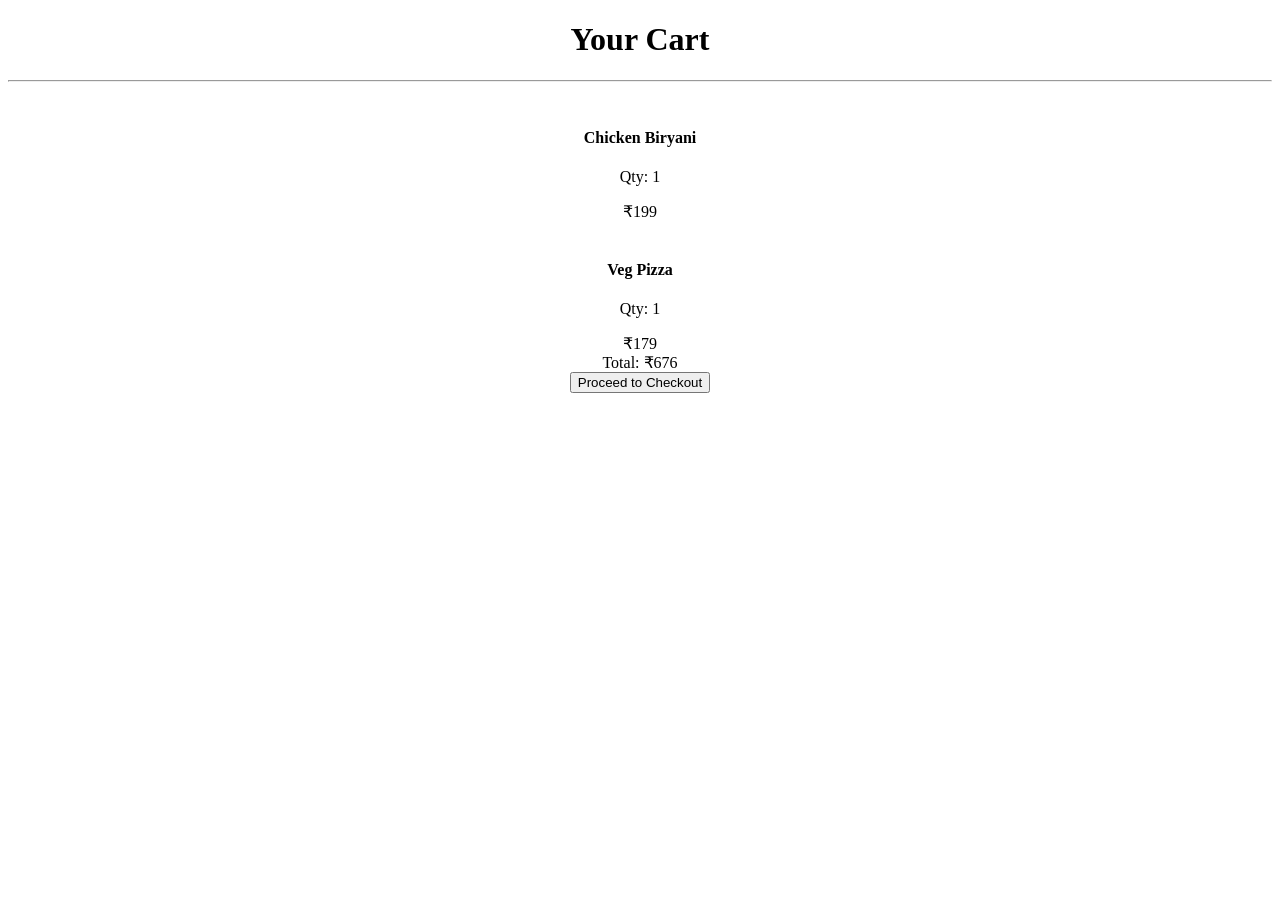
==== Cart.html @ f1db1fcd "Add files via upload" ====
<!DOCTYPE html>
<html lang="en">
<head>
    <meta charset="UTF-8">
    <meta name="viewport" content="width=
    <input type="checkbox" id="cart-toggle">
    <center>
    
    <!-- CART BUTTON -->
    <label for="cart-toggle" class="cart-btn"> </label>

    <!-- OVERLAY -->
    <label for="cart-toggle" class="overlay"></label>

    <!-- CART SIDEBAR -->
    <div class="cart-sidebar">
        <div class="cart-header">
            <h1>Your Cart</h1>
            <hr>
            
        </div>

        <div class="cart-items">
            <!-- ITEM 1 -->
            <div class="cart-item">
                <img src="c:\Users\Admin\Downloads\gg.jpg" alt="">
                <div class="cart-info">
                    <h4>Chicken Biryani</h4>
                    <p>Qty: 1</p>
                    <div class="cart-price">₹199</div>
                </div>
            </div>



            <!-- ITEM 3 -->
            <div class="cart-item">
                <img src="c:\Users\Admin\Downloads\uu.jpg" alt="">
                <div class="cart-info">
                    <h4>Veg Pizza</h4>
                    <p>Qty: 1</p>
                    <div class="cart-price">₹179</div>
                </div>
            </div>
        </div>

        <div class="cart-footer">
            <div class="total">
                <span>Total:</span>
                <span>₹676</span>
            </div>
            <button class="checkout-btn">Proceed to Checkout</button>
        </div>
    </div>

    <!-- YOUR EXISTING YUM-RUSH CONTENT HERE -->
    
    </center>

</body>

</head>
<body>
    
</body>
</html>
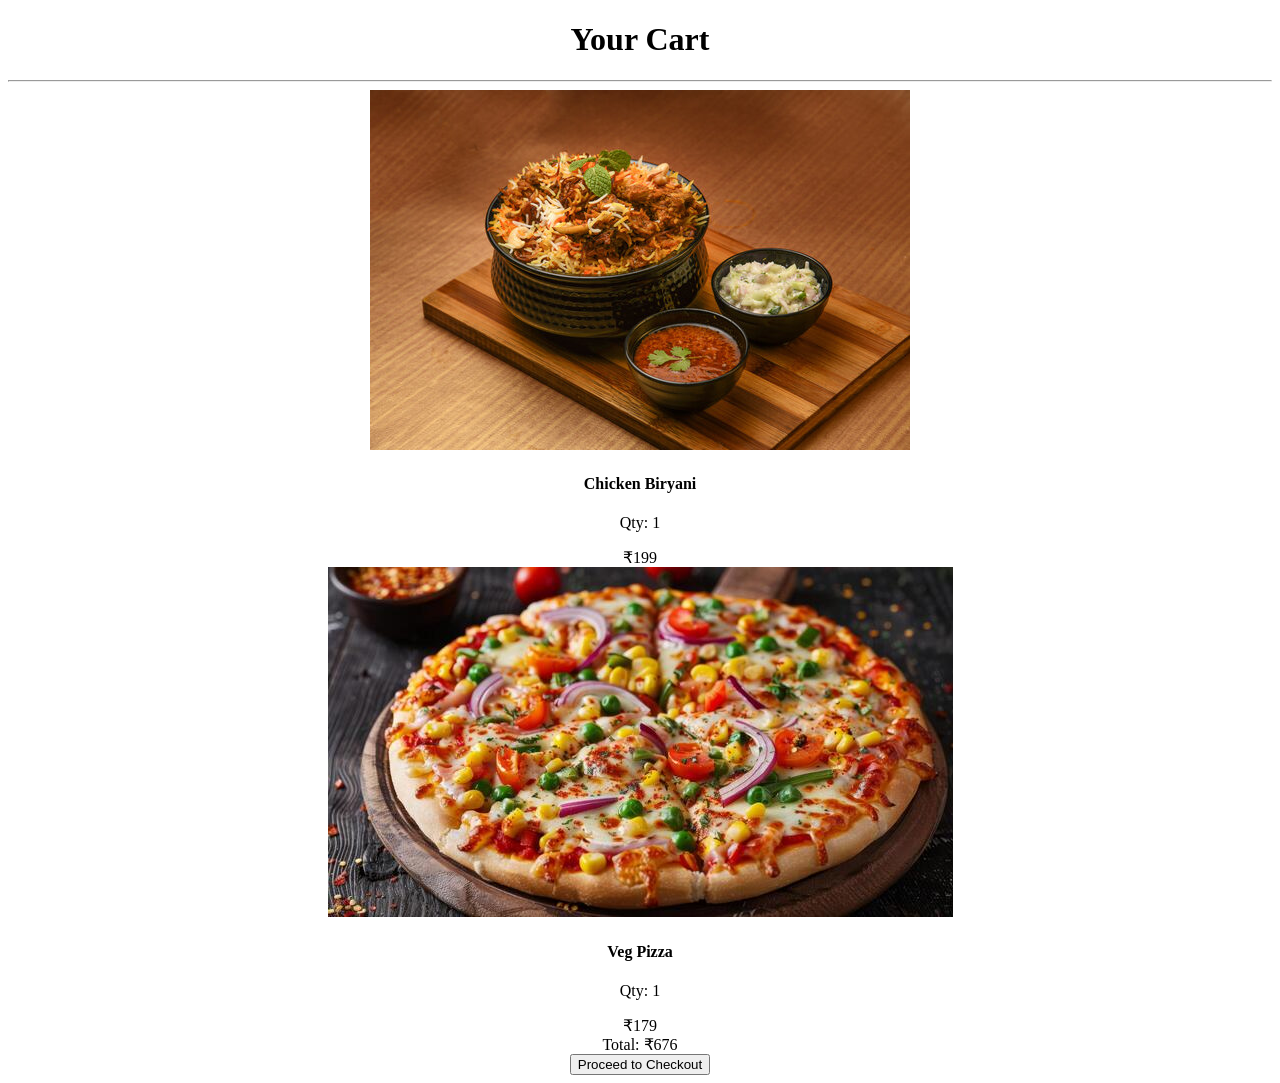
==== commit e5a6668b: "Update Cart.html" ====
--- a/Cart.html
+++ b/Cart.html
@@ -23,7 +23,7 @@
         <div class="cart-items">
             <!-- ITEM 1 -->
             <div class="cart-item">
-                <img src="c:\Users\Admin\Downloads\gg.jpg" alt="">
+                <img src="gg.jpg" alt="">
                 <div class="cart-info">
                     <h4>Chicken Biryani</h4>
                     <p>Qty: 1</p>
@@ -35,7 +35,7 @@
 
             <!-- ITEM 3 -->
             <div class="cart-item">
-                <img src="c:\Users\Admin\Downloads\uu.jpg" alt="">
+                <img src="uu.jpg" alt="">
                 <div class="cart-info">
                     <h4>Veg Pizza</h4>
                     <p>Qty: 1</p>
@@ -63,4 +63,4 @@
 <body>
     
 </body>
-</html>+</html>
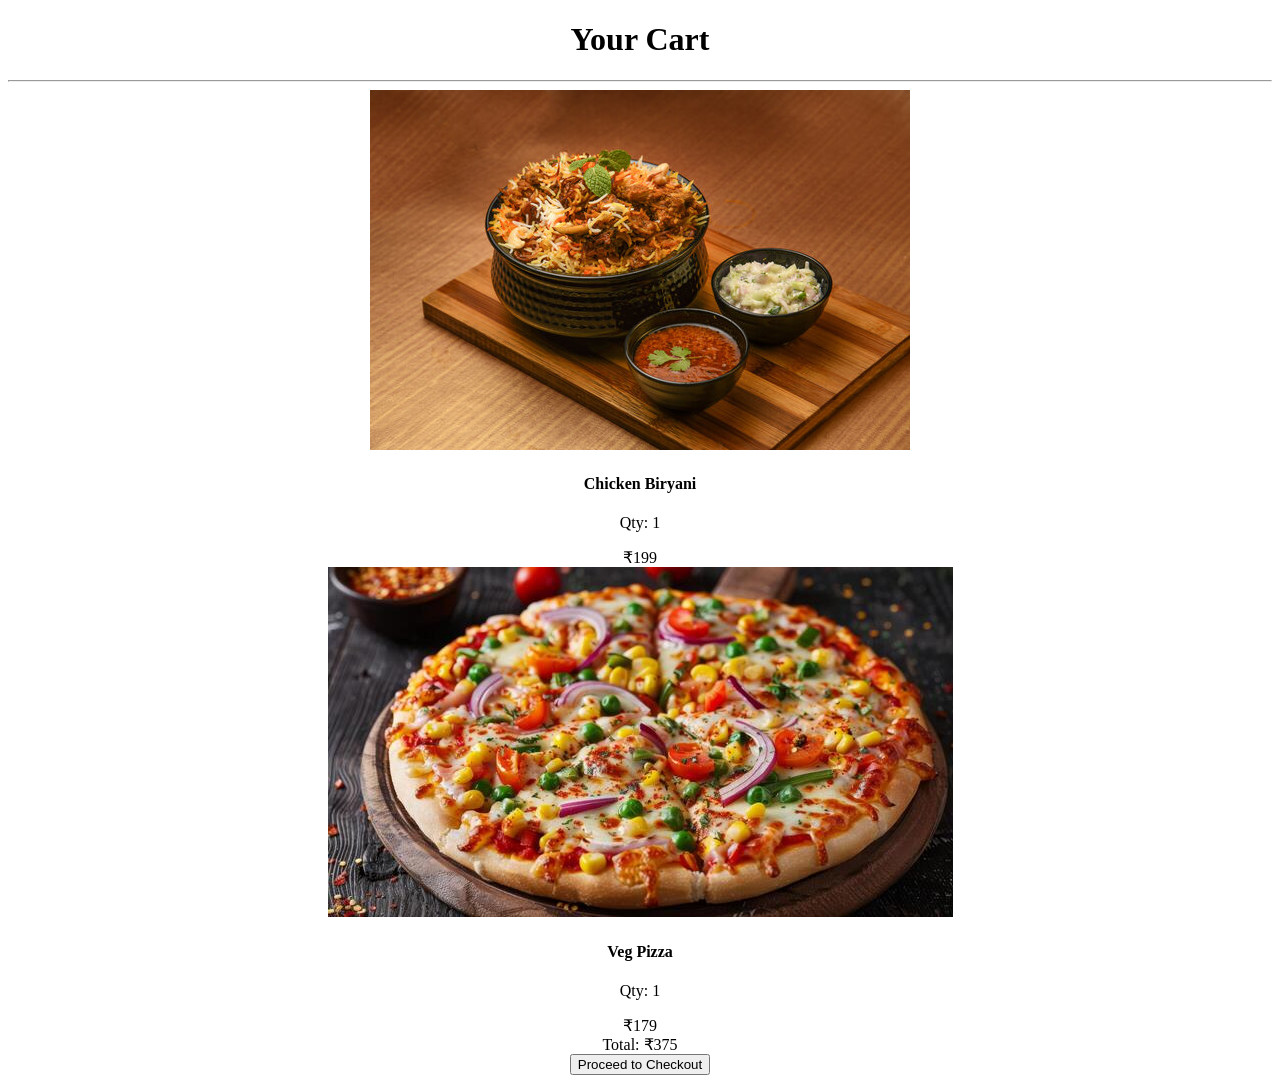
==== commit 5346786a: "Update Cart.html" ====
--- a/Cart.html
+++ b/Cart.html
@@ -47,7 +47,7 @@
         <div class="cart-footer">
             <div class="total">
                 <span>Total:</span>
-                <span>₹676</span>
+                <span>₹375</span>
             </div>
             <button class="checkout-btn">Proceed to Checkout</button>
         </div>
